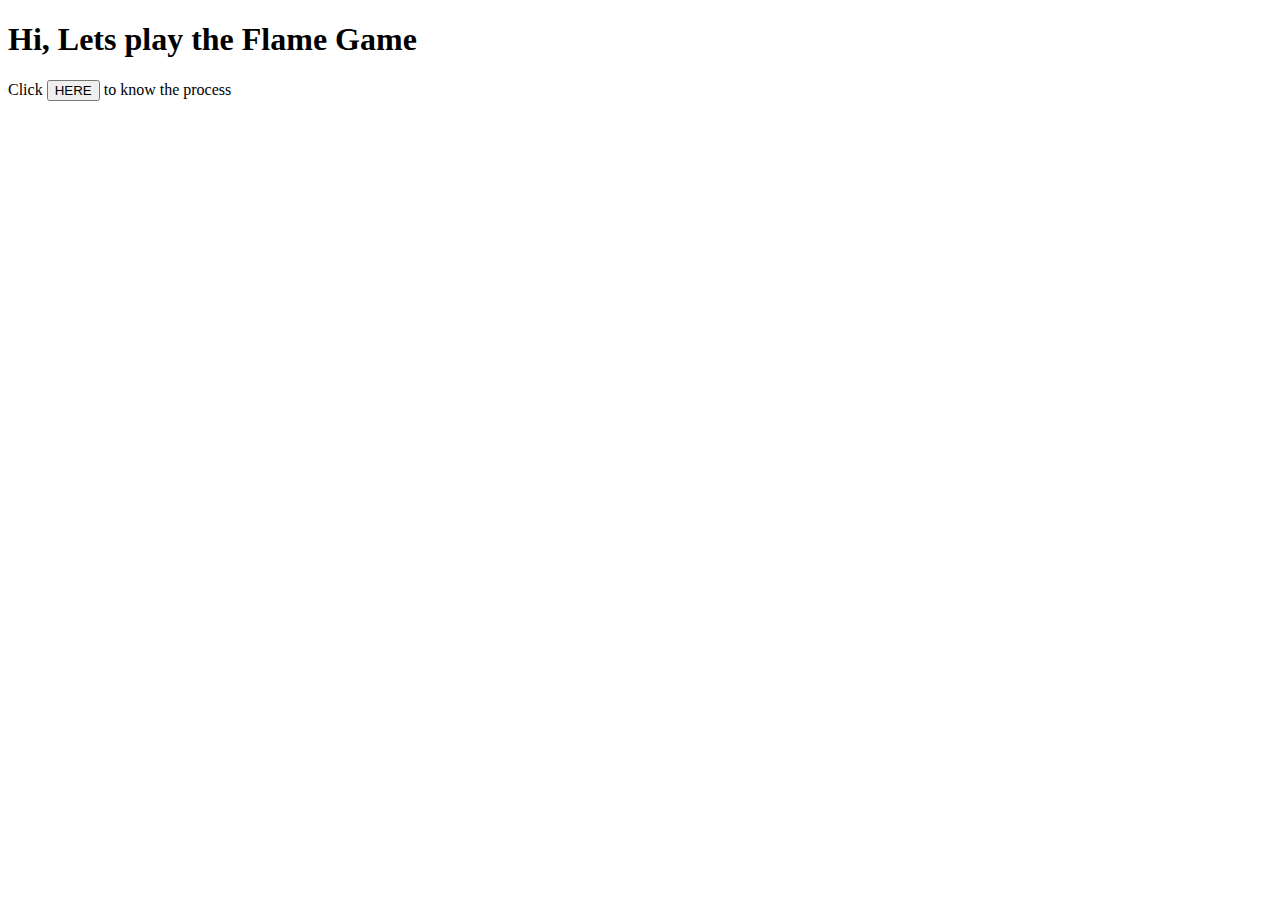
==== JOC_web/Flame_game/index.html @ 2b455768 "Second Commit" ====
<!DOCTYPE html>
<html lang="en">
<head>
    <meta charset="UTF-8">
    <meta name="viewport" content="width=device-width, initial-scale=1.0">
    <title>Flame Game</title>
    <link rel="stylesheet" href="style.css">
</head>
<body>
    <h1>Hi, Lets play the Flame Game</h1>
    <div class="container">
        <span>Click <button class="btn" style=" cursor: pointer;">HERE</button> to know the process</span>

        <div class="content" style="display: none;">
            <span>
                This game comprised of Name entering <h3>Your Name</h3> and Your <h3>crush name</h3> to see the relationship compatibility
            </span>
            <div class="input">
                <form action="" class="my-form">
                    <textarea name="boy" id="boy" cols="30" rows="10"></textarea>
                    <textarea name="girl" id="girl" cols="30" rows="10"></textarea>
                <button id = 'sb' type="submit">Submit</button>
                </form>
            </div>
        </div>
        <div id="res" style="display: none;">
            <button id = 'val'> Get Answer </button>
            <span id = "sp"></span>

            <!-- <button id="back">

            </button> -->
        </div>
        
    </div>

    <script>
        var btn = document.getElementsByClassName('btn');
        var cnt = document.getElementsByClassName('content')[0];
        btn[0].addEventListener('click', () => {
            cnt.style.display = "block";
            cnt.style.color = 'green';
        })
        var form = document.getElementsByClassName('my-form')[0];

        var sbmt = document.getElementsByClassName('submit')[0];
        var boy; var girl;

        form.addEventListener('submit', (e) => {
            e.preventDefault();

            document.getElementById('res').style.display = "block";



            boy = document.getElementById('boy').value
            girl = document.getElementById('girl').value
            document.getElementById('sb').style.display = "none";


            res(boy, girl);

        })

        var ans = "";

        var final_ans = "";

        var res =  (boy, girl) => {
            boy = boy.split('');
            girl = girl.split('');
            let i = 0;
            while(i < boy.length){
                let flag = false;

                let j = 0

                while(j < girl.length){
                    if(boy[i] === girl[j]){
                        flag = true;

                        boy.splice(i, 1); 
                        girl.splice(j, 1);

                        break;

                    }else j++;

                }
                if(flag){
                    i = Math.max(0, i - 1);
                }else{
                    i++;
                }
            }

            ans = boy.join('') + girl.join('');
            judge(ans);

        }
        var result = ""

        var judge =  (ans) => {
            let n = ans.length;
            st = "flames";
            var it = st.split('');
            let i = 0;

            const mp = new Map([
                ['f', 'Friends 👭'],
                ['l', 'Love 🧑🏻‍❤️‍🧑🏽'],
                ['a', 'Affection'],
                ['m', 'Marriage 👰‍♂️'],
                ['e', 'Enemy 😠'],
                ['s', 'Siblings 👩‍👦‍👦']
            ]);

            while(it.length > 1){
                i = (i + n - 1) % it.length;
                it.splice(i, 1); 

            }
            result = mp.get(it[0]);

        }


        var val = document.getElementById('val')

        val.addEventListener('click', () => {
            sp.innerHTML = result
        })

    </script>
</body>
</html>
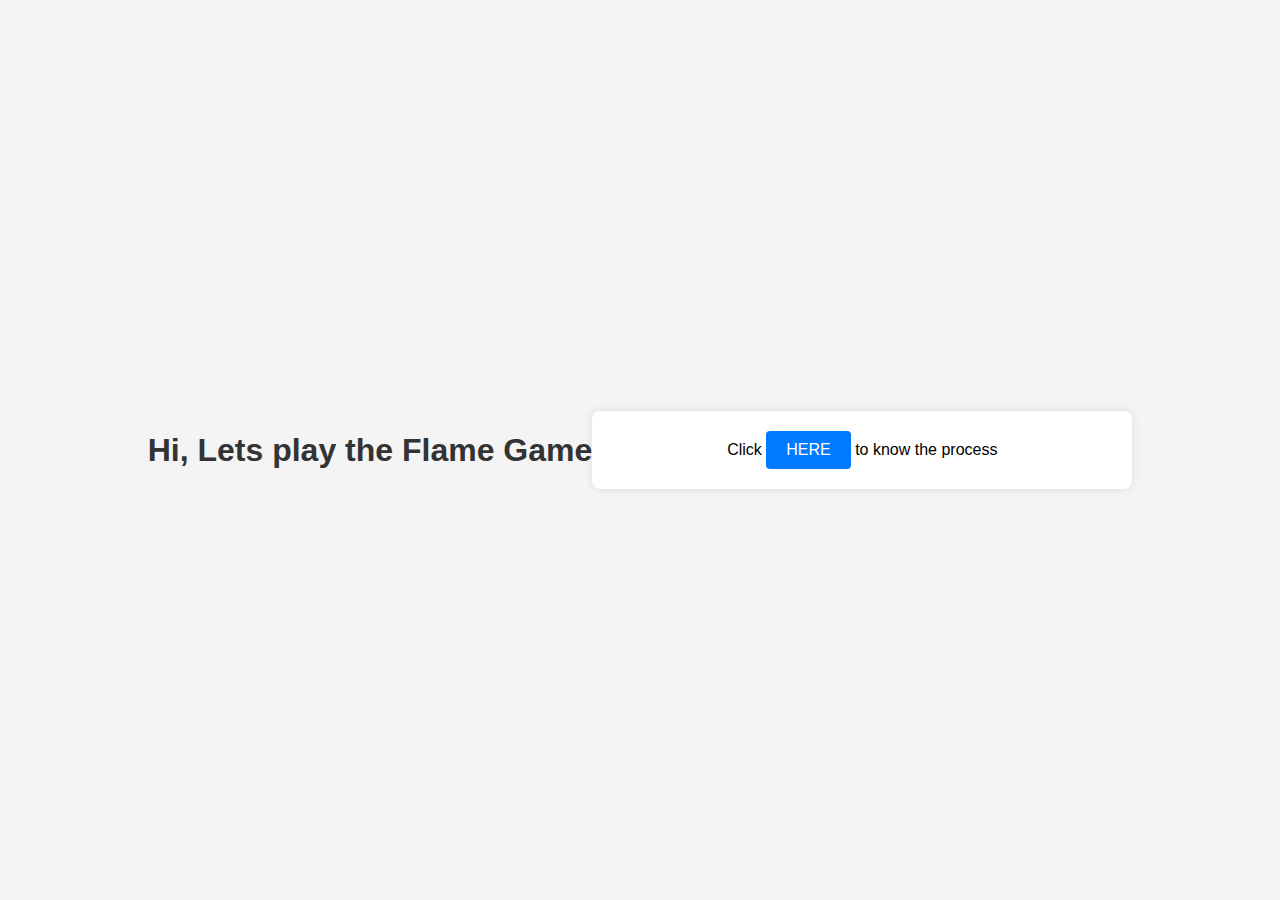
==== commit b17d2aa9: "Second Commit" ====
--- a/JOC_web/Flame_game/index.html
+++ b/JOC_web/Flame_game/index.html
@@ -34,103 +34,8 @@
         
     </div>
 
-    <script>
-        var btn = document.getElementsByClassName('btn');
-        var cnt = document.getElementsByClassName('content')[0];
-        btn[0].addEventListener('click', () => {
-            cnt.style.display = "block";
-            cnt.style.color = 'green';
-        })
-        var form = document.getElementsByClassName('my-form')[0];
-
-        var sbmt = document.getElementsByClassName('submit')[0];
-        var boy; var girl;
-
-        form.addEventListener('submit', (e) => {
-            e.preventDefault();
-
-            document.getElementById('res').style.display = "block";
-
-
-
-            boy = document.getElementById('boy').value
-            girl = document.getElementById('girl').value
-            document.getElementById('sb').style.display = "none";
-
-
-            res(boy, girl);
-
-        })
-
-        var ans = "";
-
-        var final_ans = "";
-
-        var res =  (boy, girl) => {
-            boy = boy.split('');
-            girl = girl.split('');
-            let i = 0;
-            while(i < boy.length){
-                let flag = false;
-
-                let j = 0
-
-                while(j < girl.length){
-                    if(boy[i] === girl[j]){
-                        flag = true;
-
-                        boy.splice(i, 1); 
-                        girl.splice(j, 1);
-
-                        break;
-
-                    }else j++;
-
-                }
-                if(flag){
-                    i = Math.max(0, i - 1);
-                }else{
-                    i++;
-                }
-            }
-
-            ans = boy.join('') + girl.join('');
-            judge(ans);
-
-        }
-        var result = ""
-
-        var judge =  (ans) => {
-            let n = ans.length;
-            st = "flames";
-            var it = st.split('');
-            let i = 0;
-
-            const mp = new Map([
-                ['f', 'Friends 👭'],
-                ['l', 'Love 🧑🏻‍❤️‍🧑🏽'],
-                ['a', 'Affection'],
-                ['m', 'Marriage 👰‍♂️'],
-                ['e', 'Enemy 😠'],
-                ['s', 'Siblings 👩‍👦‍👦']
-            ]);
-
-            while(it.length > 1){
-                i = (i + n - 1) % it.length;
-                it.splice(i, 1); 
-
-            }
-            result = mp.get(it[0]);
-
-        }
-
-
-        var val = document.getElementById('val')
-
-        val.addEventListener('click', () => {
-            sp.innerHTML = result
-        })
-
-    </script>
+    
+    <script src="id.js"></script>
+   
 </body>
 </html>--- a/JOC_web/Flame_game/style.css
+++ b/JOC_web/Flame_game/style.css
@@ -0,0 +1,87 @@
+body {
+    font-family: Arial, sans-serif;
+    background-color: #f4f4f4;
+    margin: 0;
+    padding: 0;
+    display: flex;
+    justify-content: center;
+    align-items: center;
+    height: 100vh;
+}
+
+.container {
+    background-color: #fff;
+    border-radius: 8px;
+    box-shadow: 0 0 10px rgba(0, 0, 0, 0.1);
+    padding: 20px;
+    text-align: center;
+    max-width: 500px;
+    width: 100%;
+}
+
+h1 {
+    color: #333;
+}
+
+.btn {
+    background-color: #007bff;
+    color: #fff;
+    border: none;
+    border-radius: 4px;
+    padding: 10px 20px;
+    font-size: 16px;
+    cursor: pointer;
+}
+
+.btn:hover {
+    background-color: #0056b3;
+}
+
+.content {
+    display: none;
+    margin-top: 20px;
+}
+
+.input textarea {
+    width: 100%;
+    padding: 10px;
+    margin-bottom: 10px;
+    border: 1px solid #ccc;
+    border-radius: 4px;
+    resize: none;
+}
+
+.input button {
+    background-color: #28a745;
+    color: #fff;
+    border: none;
+    border-radius: 4px;
+    padding: 10px 20px;
+    font-size: 16px;
+    cursor: pointer;
+}
+
+.input button:hover {
+    background-color: #218838;
+}
+
+#val {
+    background-color: #ffc107;
+    color: #333;
+    border: none;
+    border-radius: 4px;
+    padding: 10px 20px;
+    font-size: 16px;
+    cursor: pointer;
+    margin-top: 20px;
+}
+
+#val:hover {
+    background-color: #e0a800;
+}
+
+#sp {
+    display: block;
+    margin-top: 20px;
+    font-weight: bold;
+}